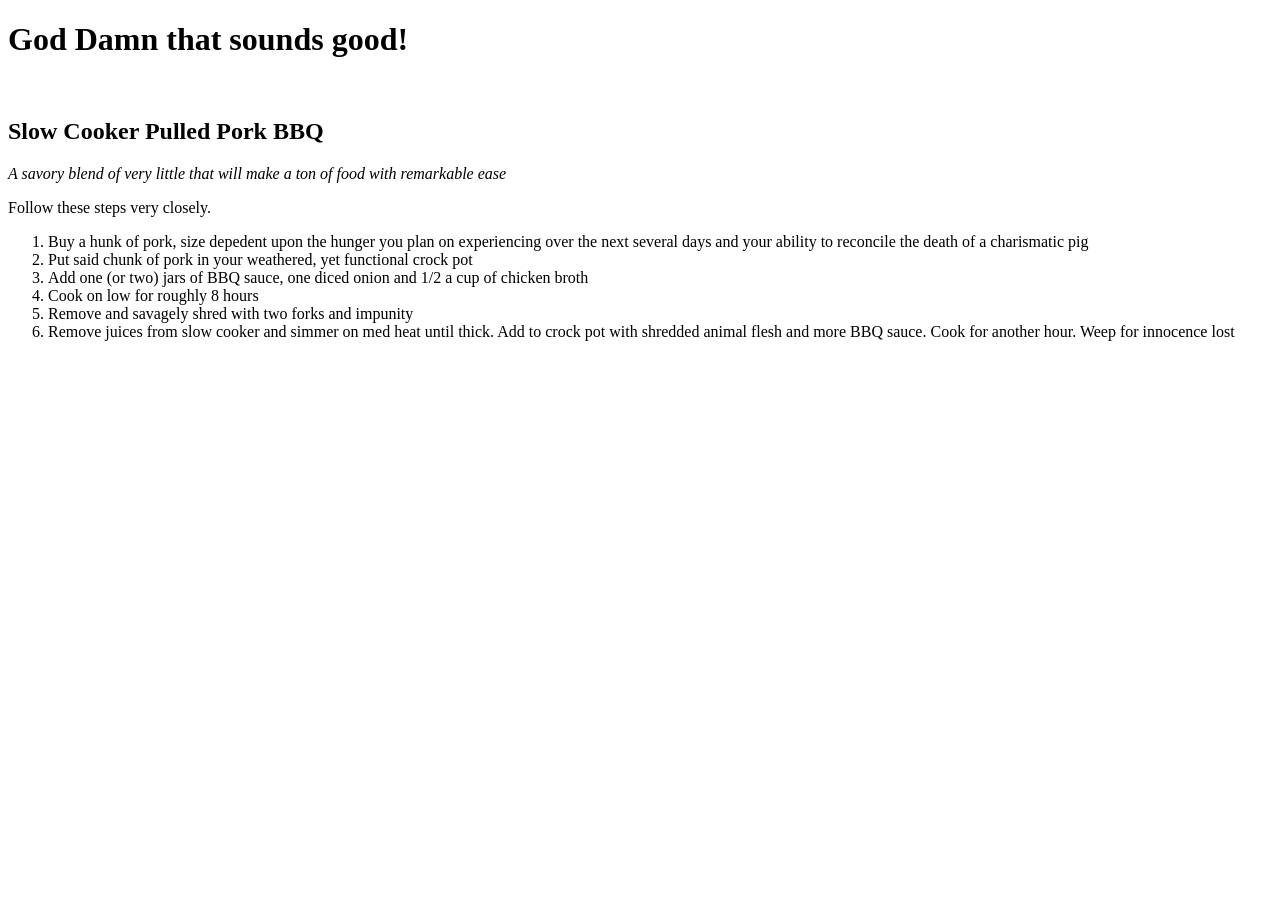
==== index.html @ de942214 "Change name to index.html" ====
<!doctype html>
<html lang = "en">
<head>
  <meta charset = "utf-8">
  <title>Let's get Cookin</title>
</head>
<body>
  <h1>God Damn that sounds good!</h1>
  <br>
  <h2>Slow Cooker Pulled Pork BBQ</h2>
  <em>A savory blend of very little that will make a ton of food with remarkable ease</em>
    <p>
      Follow these steps very closely.
    </p>
    <ol>
      <li>Buy a hunk of pork, size depedent upon the hunger you plan on experiencing over the next several days and your ability to reconcile the death of a charismatic pig</li>
      <li>Put said chunk of pork in your weathered, yet functional crock pot</li>
      <li>Add one (or two) jars of BBQ sauce, one diced onion and 1/2 a cup of chicken broth</li>
      <li>Cook on low for roughly 8 hours</li>
      <li>Remove and savagely shred with two forks and impunity</li>
      <li>Remove juices from slow cooker and simmer on med heat until thick. Add to crock pot with shredded animal flesh and more BBQ sauce. Cook for another hour. Weep for innocence lost</li>
    </ol>
</body>
</html>
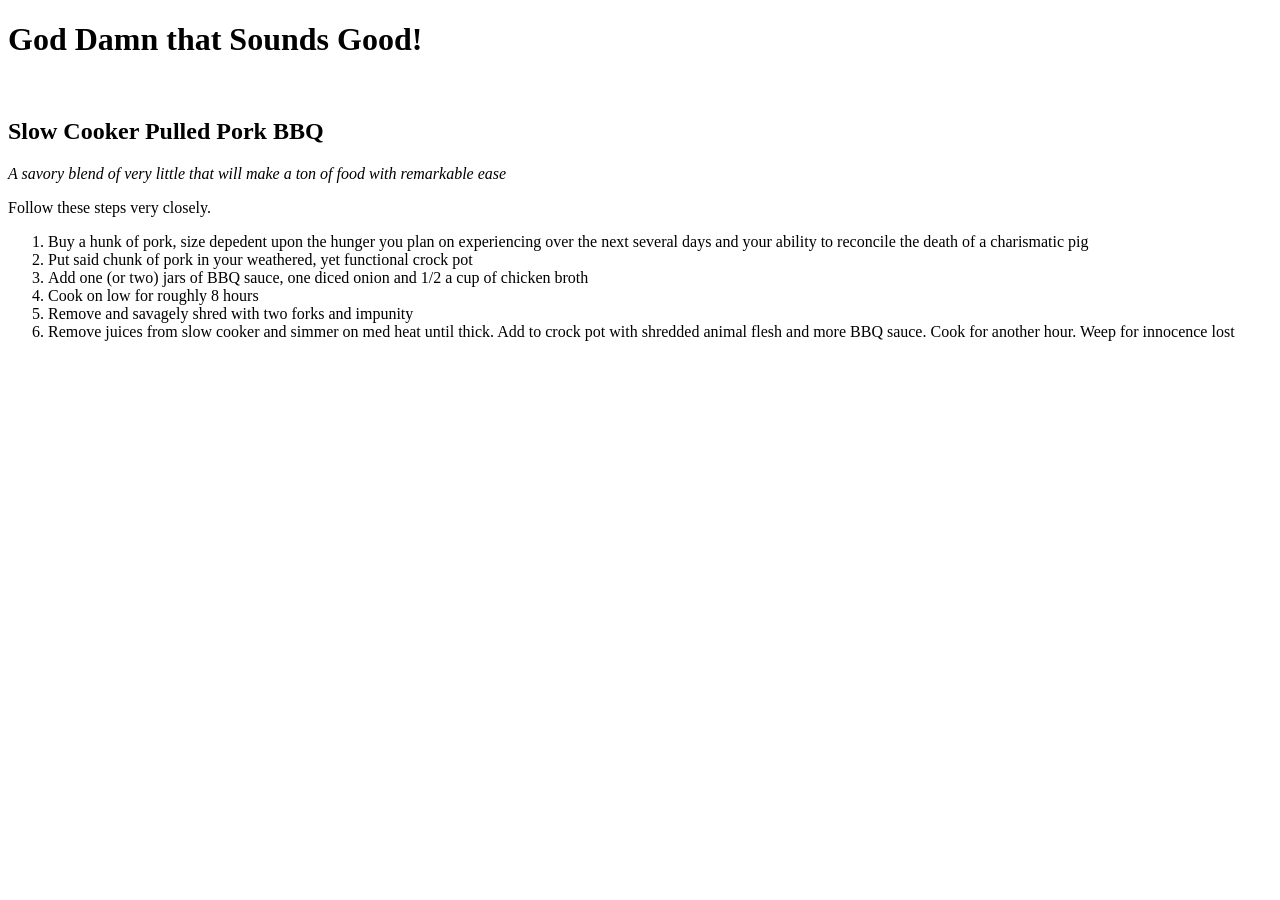
==== commit 200ad958: "Fix some syntax issues" ====
--- a/index.html
+++ b/index.html
@@ -5,7 +5,7 @@
   <title>Let's get Cookin</title>
 </head>
 <body>
-  <h1>God Damn that sounds good!</h1>
+  <h1>God Damn that Sounds Good!</h1>
   <br>
   <h2>Slow Cooker Pulled Pork BBQ</h2>
   <em>A savory blend of very little that will make a ton of food with remarkable ease</em>
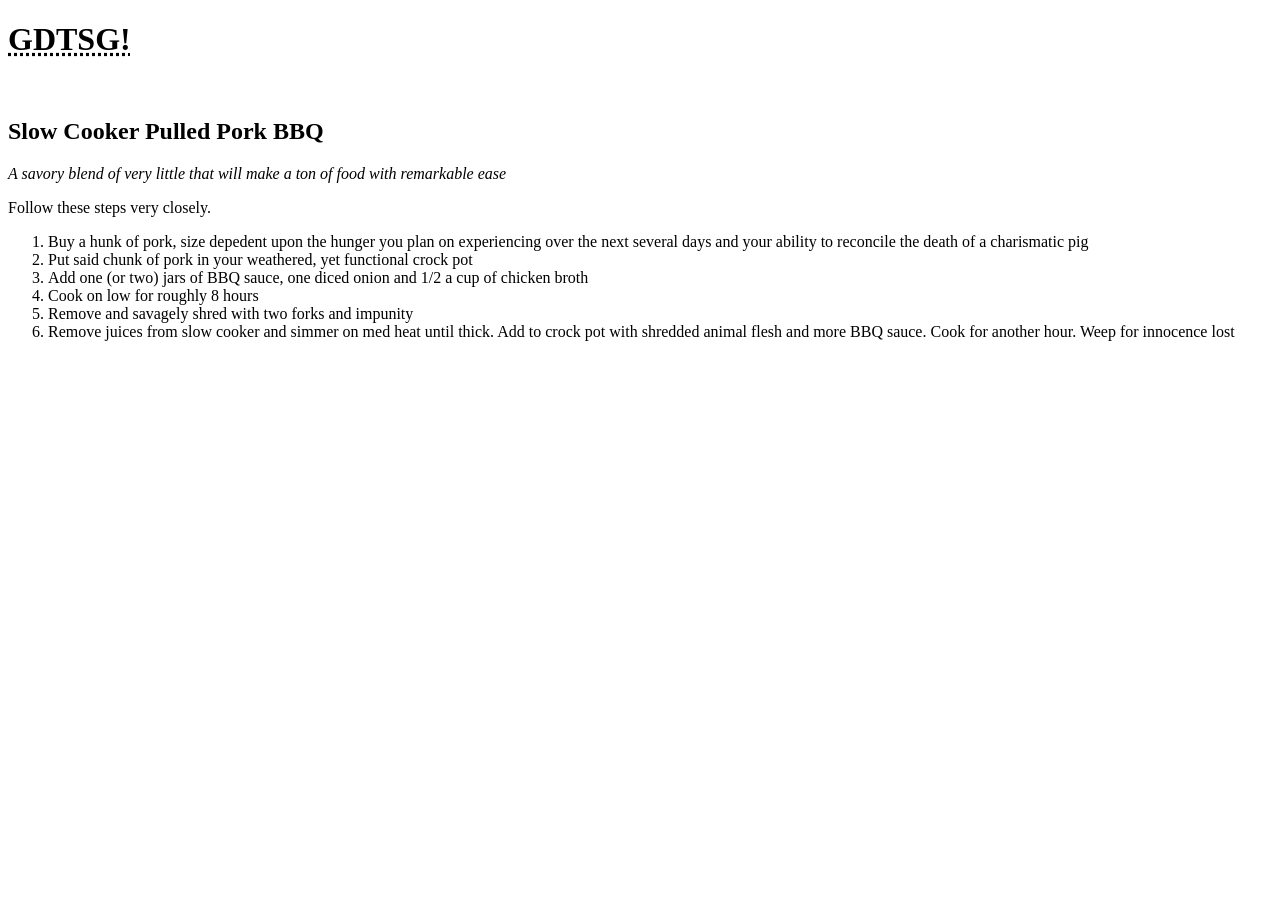
==== commit fa32f2a0: "Add abbreviation tag with title attribute" ====
--- a/index.html
+++ b/index.html
@@ -5,7 +5,7 @@
   <title>Let's get Cookin</title>
 </head>
 <body>
-  <h1>God Damn that Sounds Good!</h1>
+  <h1><abbr title="God Damn that Sounds Good!">GDTSG!<abbr></h1>
   <br>
   <h2>Slow Cooker Pulled Pork BBQ</h2>
   <em>A savory blend of very little that will make a ton of food with remarkable ease</em>
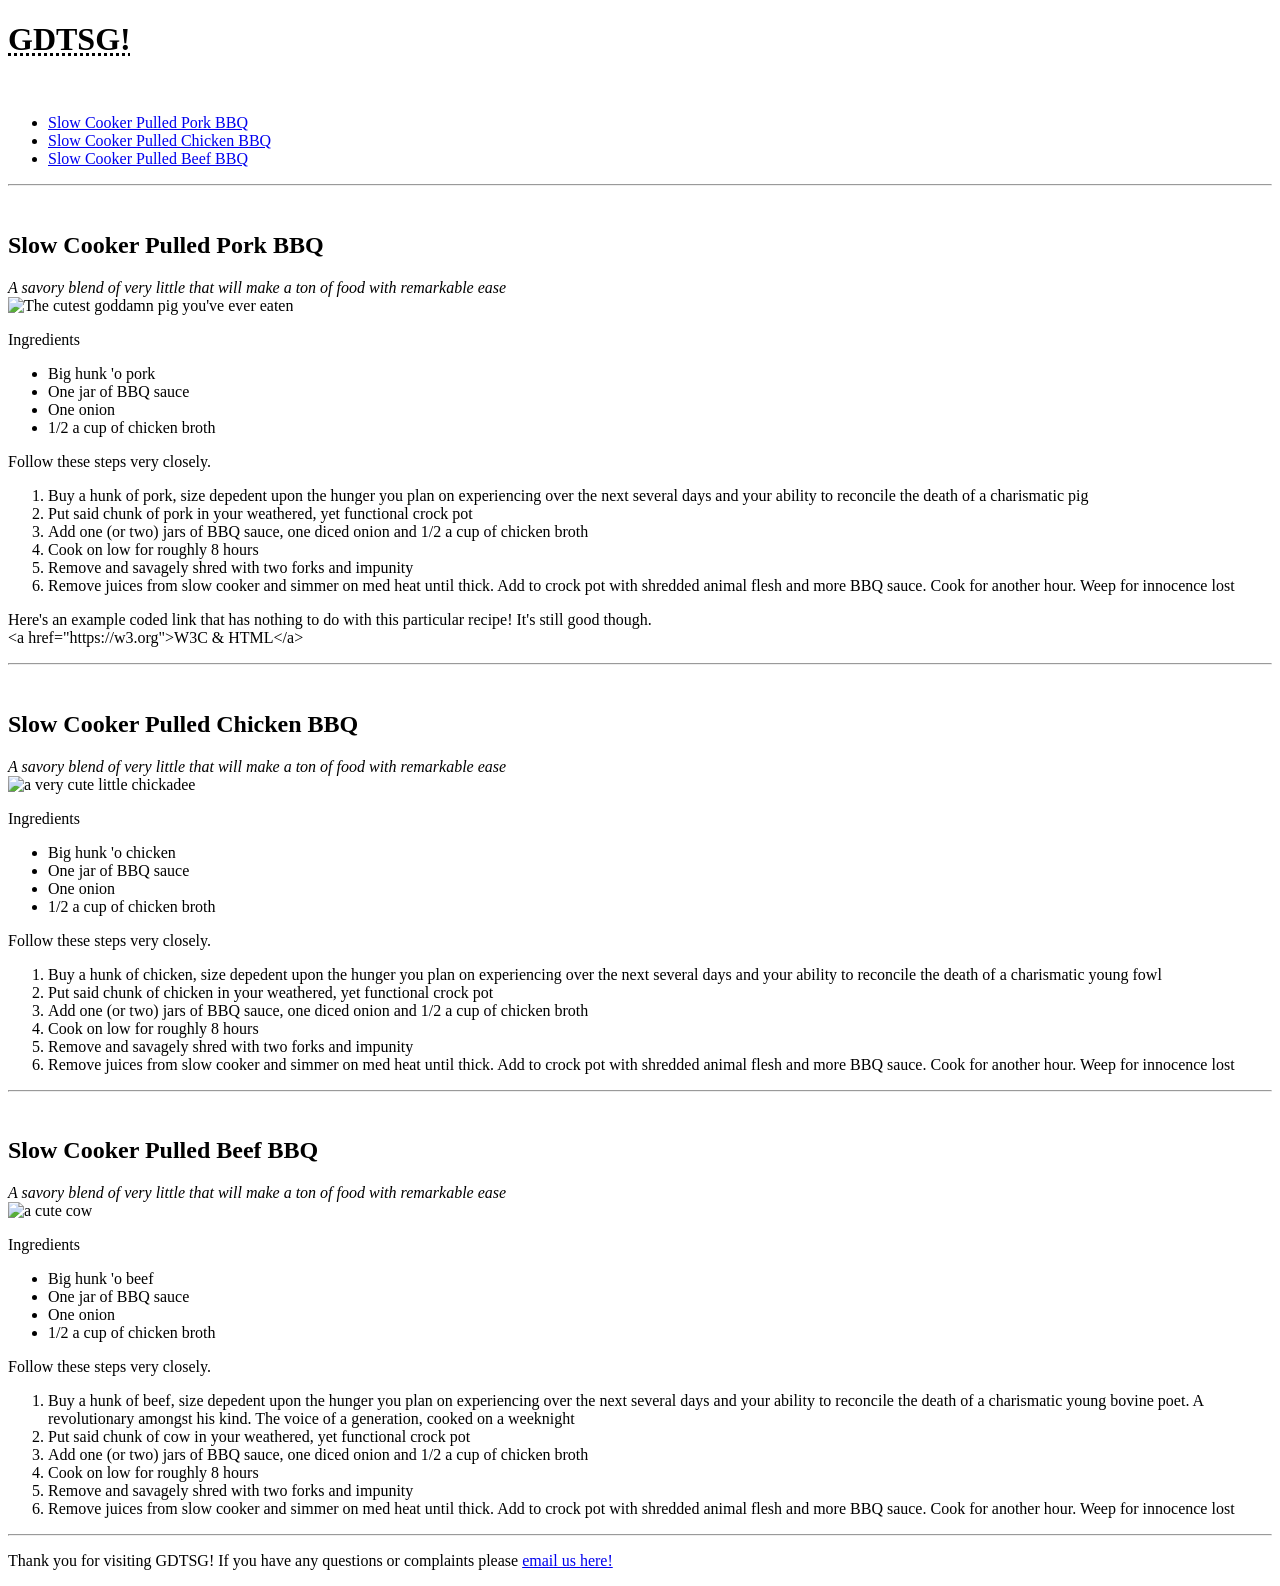
==== commit 61997f9f: "Add 2 more recipes, photos for all recipes and a footer" ====
--- a/index.html
+++ b/index.html
@@ -4,21 +4,135 @@
   <meta charset = "utf-8">
   <title>Let's get Cookin</title>
 </head>
+
 <body>
-  <h1><abbr title="God Damn that Sounds Good!">GDTSG!<abbr></h1>
+<header>
+  <h1><abbr title="God Damn that Sounds Good!">GDTSG!</abbr></h1>
+  <img src="http://afterthekidsleave.files.wordpress.com/2014/01/audrey2.jpg?w=350&h=200&crop=1" alt="" title="Oooh yeah, imma eat you">
+  <nav>
+    <ul>
+      <li><a href="#pork">Slow Cooker Pulled Pork BBQ</a></li>
+      <li><a href="#chicken">Slow Cooker Pulled Chicken BBQ</a></li>
+      <li><a href="#beef">Slow Cooker Pulled Beef BBQ</a></li>
+    </ul>
+  </nav>
+</header>
+  
+<hr>
+
   <br>
-  <h2>Slow Cooker Pulled Pork BBQ</h2>
-  <em>A savory blend of very little that will make a ton of food with remarkable ease</em>
-    <p>
-      Follow these steps very closely.
-    </p>
-    <ol>
-      <li>Buy a hunk of pork, size depedent upon the hunger you plan on experiencing over the next several days and your ability to reconcile the death of a charismatic pig</li>
-      <li>Put said chunk of pork in your weathered, yet functional crock pot</li>
-      <li>Add one (or two) jars of BBQ sauce, one diced onion and 1/2 a cup of chicken broth</li>
-      <li>Cook on low for roughly 8 hours</li>
-      <li>Remove and savagely shred with two forks and impunity</li>
-      <li>Remove juices from slow cooker and simmer on med heat until thick. Add to crock pot with shredded animal flesh and more BBQ sauce. Cook for another hour. Weep for innocence lost</li>
-    </ol>
+
+  <article id="pork">
+    <header>
+      <h2>Slow Cooker Pulled Pork BBQ</h2>
+      <em>A savory blend of very little that will make a ton of food with remarkable ease</em>
+    </header>
+    <!--Pig picture-->
+    <img src="http://i2.wp.com/blog.assaydepot.com/wp-content/uploads/2012/12/Pig.jpg" alt="The cutest goddamn pig you've ever eaten" width="200px">
+    
+    <section id="porkIngredients">
+      <p>Ingredients</p>
+      <ul reversed>
+        <li>Big hunk 'o pork</li>
+        <li>One jar of BBQ sauce</li>
+        <li>One onion</li>
+        <li>1/2 a cup of chicken broth</li>
+      </ul>
+    </section>
+    <section id="porkSteps">
+      <p>Follow these steps very closely.</p>
+      <ol title="Instruction List">
+        <li>Buy a hunk of pork, size depedent upon the hunger you plan on experiencing over the next several days and your ability to reconcile the death of a charismatic pig</li>
+        <li>Put said chunk of pork in your weathered, yet functional crock pot</li>
+        <li>Add one (or two) jars of BBQ sauce, one diced onion and 1/2 a cup of chicken broth</li>
+        <li>Cook on low for roughly 8 hours</li>
+        <li>Remove and savagely shred with two forks and impunity</li>
+        <li>Remove juices from slow cooker and simmer on med heat until thick. Add to crock pot with shredded animal flesh and more BBQ sauce. Cook for another hour. Weep for innocence lost</li>
+      </ol>
+    </section>
+    <!--practice using html entities-->
+    <section id="html entities practice">
+      <p>Here's an example coded link that has nothing to do with this particular recipe! It's still good though.<br>
+        &lt;a href=&quot;https://w3.org&quot;&gt;W3C &amp; HTML&lt;/a&gt;
+    </section>
+  </article>
+
+<hr>
+
+  <br>
+
+  <article id="chicken">
+    <header>
+      <h2>Slow Cooker Pulled Chicken BBQ</h2>
+      <em>A savory blend of very little that will make a ton of food with remarkable ease</em>
+    
+    </header>
+    <!--Chicken picture-->
+    <img src="https://s-media-cache-ak0.pinimg.com/736x/d9/4a/b8/d94ab84a3c2eadb1a1406592d4854c17.jpg" alt="a very cute little chickadee" width="200px">
+    
+    <section id="chickenIngredients">
+      <p>Ingredients</p>
+      <ul reversed>
+        <li>Big hunk 'o chicken</li>
+        <li>One jar of BBQ sauce</li>
+        <li>One onion</li>
+        <li>1/2 a cup of chicken broth</li>
+      </ul>
+    </section>
+    <section id="chickenSteps">
+      <p>Follow these steps very closely.</p>
+      <ol title="Instruction List">
+        <li>Buy a hunk of chicken, size depedent upon the hunger you plan on experiencing over the next several days and your ability to reconcile the death of a charismatic young fowl</li>
+        <li>Put said chunk of chicken in your weathered, yet functional crock pot</li>
+        <li>Add one (or two) jars of BBQ sauce, one diced onion and 1/2 a cup of chicken broth</li>
+        <li>Cook on low for roughly 8 hours</li>
+        <li>Remove and savagely shred with two forks and impunity</li>
+        <li>Remove juices from slow cooker and simmer on med heat until thick. Add to crock pot with shredded animal flesh and more BBQ sauce. Cook for another hour. Weep for innocence lost</li>
+      </ol>
+    </section>
+
+  </article>
+
+<hr>
+
+  <br>
+
+  <article id="beef">
+    <header>
+      <h2>Slow Cooker Pulled Beef BBQ</h2>
+      <em>A savory blend of very little that will make a ton of food with remarkable ease</em>
+    
+    </header>
+
+<!--Beef picture-->
+    <img src="http://www.top10listland.com/wp-content/uploads/2013/12/cutecow.jpg" alt="a cute cow" width="200px">
+
+    <section id="beefIngredients">
+      <p>Ingredients</p>
+      <ul reversed>
+        <li>Big hunk 'o beef</li>
+        <li>One jar of BBQ sauce</li>
+        <li>One onion</li>
+        <li>1/2 a cup of chicken broth</li>
+      </ul>
+    </section>
+    <section id="beefSteps">
+      <p>Follow these steps very closely.</p>
+      <ol title="Instruction List">
+        <li>Buy a hunk of beef, size depedent upon the hunger you plan on experiencing over the next several days and your ability to reconcile the death of a charismatic young bovine poet. A revolutionary amongst his kind. The voice of a generation, cooked on a weeknight</li>
+        <li>Put said chunk of cow in your weathered, yet functional crock pot</li>
+        <li>Add one (or two) jars of BBQ sauce, one diced onion and 1/2 a cup of chicken broth</li>
+        <li>Cook on low for roughly 8 hours</li>
+        <li>Remove and savagely shred with two forks and impunity</li>
+        <li>Remove juices from slow cooker and simmer on med heat until thick. Add to crock pot with shredded animal flesh and more BBQ sauce. Cook for another hour. Weep for innocence lost</li>
+      </ol>
+    </section>
+
+  </article>
+
+<hr>
+<footer>
+  <p> Thank you for visiting GDTSG! If you have any questions or complaints please <a href="mailto:stupidperson@thisisfake.org?subject=I have no sense of humor whatsoever">email us here!</a></p>
+
 </body>
 </html>
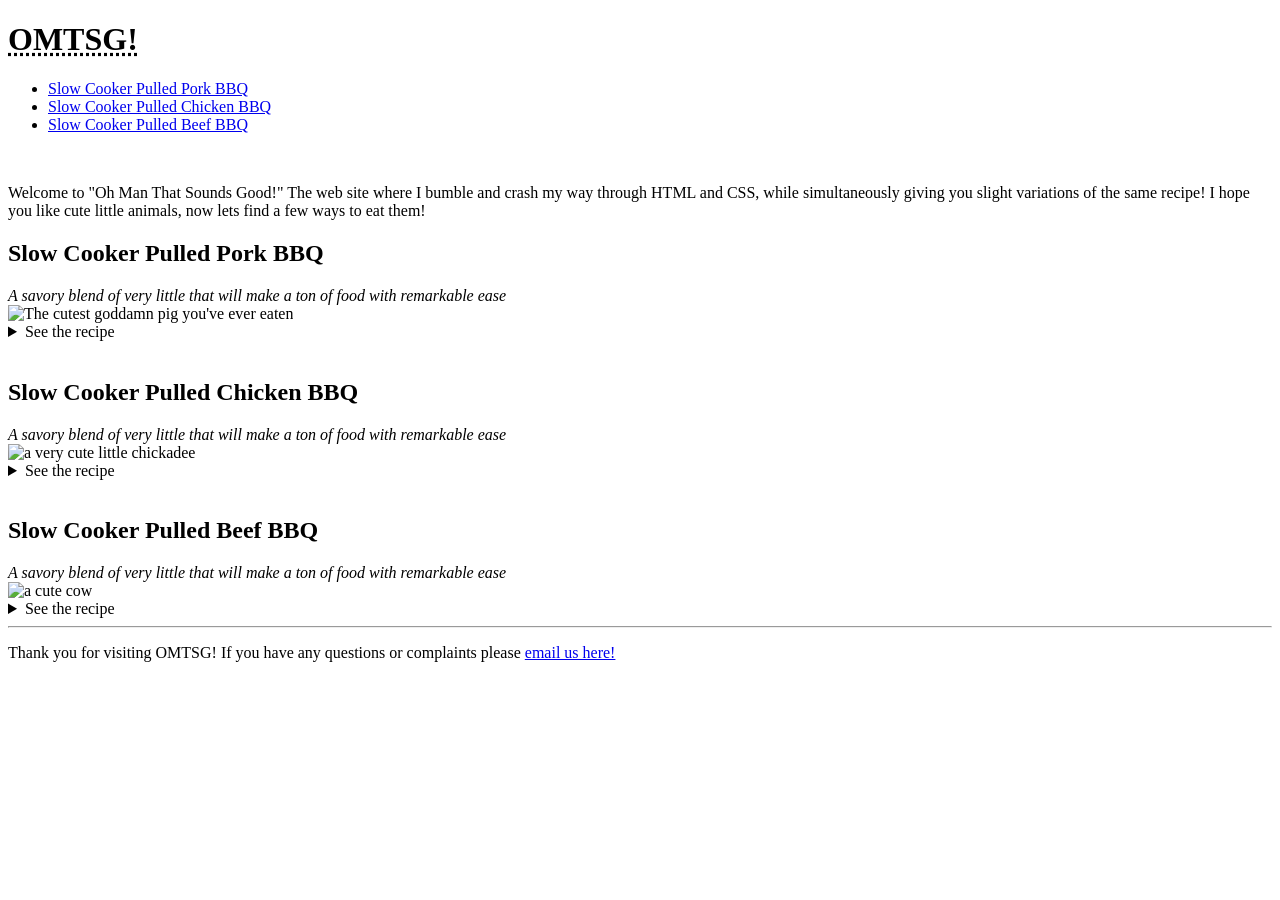
==== commit 9e760931: "update the shit out of site." ====
--- a/index.html
+++ b/index.html
@@ -3,12 +3,13 @@
 <head>
   <meta charset = "utf-8">
   <title>Let's get Cookin</title>
+  <link rel="stylesheet" href="gdtsg-css.css">
 </head>
 
 <body>
-<header>
-  <h1><abbr title="God Damn that Sounds Good!">GDTSG!</abbr></h1>
-  <img src="http://afterthekidsleave.files.wordpress.com/2014/01/audrey2.jpg?w=350&h=200&crop=1" alt="" title="Oooh yeah, imma eat you">
+<header id="mainheader">
+  <h1><abbr title="Oh Man That Sounds Good!">OMTSG!</abbr></h1>
+
   <nav>
     <ul>
       <li><a href="#pork">Slow Cooker Pulled Pork BBQ</a></li>
@@ -17,20 +18,26 @@
     </ul>
   </nav>
 </header>
-  
-<hr>
+
+
 
   <br>
+  <section id="intro">
+    <p>Welcome to "Oh Man That Sounds Good!" The web site where I bumble and crash my way through HTML and CSS, while simultaneously giving you slight variations of the same recipe! I hope you like cute little animals, now lets find a few ways to eat them!</p>
+  </section>
 
-  <article id="pork">
+
+
+  <article id="pork" class="pork">
     <header>
       <h2>Slow Cooker Pulled Pork BBQ</h2>
       <em>A savory blend of very little that will make a ton of food with remarkable ease</em>
     </header>
     <!--Pig picture-->
     <img src="http://i2.wp.com/blog.assaydepot.com/wp-content/uploads/2012/12/Pig.jpg" alt="The cutest goddamn pig you've ever eaten" width="200px">
-    
-    <section id="porkIngredients">
+<details>
+  <summary>See the recipe</summary>
+    <section class="pork">
       <p>Ingredients</p>
       <ul reversed>
         <li>Big hunk 'o pork</li>
@@ -39,7 +46,7 @@
         <li>1/2 a cup of chicken broth</li>
       </ul>
     </section>
-    <section id="porkSteps">
+    <section class="pork">
       <p>Follow these steps very closely.</p>
       <ol title="Instruction List">
         <li>Buy a hunk of pork, size depedent upon the hunger you plan on experiencing over the next several days and your ability to reconcile the death of a charismatic pig</li>
@@ -50,14 +57,10 @@
         <li>Remove juices from slow cooker and simmer on med heat until thick. Add to crock pot with shredded animal flesh and more BBQ sauce. Cook for another hour. Weep for innocence lost</li>
       </ol>
     </section>
-    <!--practice using html entities-->
-    <section id="html entities practice">
-      <p>Here's an example coded link that has nothing to do with this particular recipe! It's still good though.<br>
-        &lt;a href=&quot;https://w3.org&quot;&gt;W3C &amp; HTML&lt;/a&gt;
-    </section>
-  </article>
+  </details>
+</article>
 
-<hr>
+
 
   <br>
 
@@ -65,12 +68,13 @@
     <header>
       <h2>Slow Cooker Pulled Chicken BBQ</h2>
       <em>A savory blend of very little that will make a ton of food with remarkable ease</em>
-    
+
     </header>
     <!--Chicken picture-->
     <img src="https://s-media-cache-ak0.pinimg.com/736x/d9/4a/b8/d94ab84a3c2eadb1a1406592d4854c17.jpg" alt="a very cute little chickadee" width="200px">
-    
-    <section id="chickenIngredients">
+  <details>
+    <summary>See the recipe</summary>
+    <section class="chicken">
       <p>Ingredients</p>
       <ul reversed>
         <li>Big hunk 'o chicken</li>
@@ -79,7 +83,7 @@
         <li>1/2 a cup of chicken broth</li>
       </ul>
     </section>
-    <section id="chickenSteps">
+    <section class="chicken">
       <p>Follow these steps very closely.</p>
       <ol title="Instruction List">
         <li>Buy a hunk of chicken, size depedent upon the hunger you plan on experiencing over the next several days and your ability to reconcile the death of a charismatic young fowl</li>
@@ -90,10 +94,10 @@
         <li>Remove juices from slow cooker and simmer on med heat until thick. Add to crock pot with shredded animal flesh and more BBQ sauce. Cook for another hour. Weep for innocence lost</li>
       </ol>
     </section>
-
+  </details>
   </article>
 
-<hr>
+
 
   <br>
 
@@ -101,13 +105,14 @@
     <header>
       <h2>Slow Cooker Pulled Beef BBQ</h2>
       <em>A savory blend of very little that will make a ton of food with remarkable ease</em>
-    
+
     </header>
 
 <!--Beef picture-->
     <img src="http://www.top10listland.com/wp-content/uploads/2013/12/cutecow.jpg" alt="a cute cow" width="200px">
-
-    <section id="beefIngredients">
+<details>
+  <summary>See the recipe</summary>
+    <section class="beef">
       <p>Ingredients</p>
       <ul reversed>
         <li>Big hunk 'o beef</li>
@@ -116,7 +121,7 @@
         <li>1/2 a cup of chicken broth</li>
       </ul>
     </section>
-    <section id="beefSteps">
+    <section class="beef">
       <p>Follow these steps very closely.</p>
       <ol title="Instruction List">
         <li>Buy a hunk of beef, size depedent upon the hunger you plan on experiencing over the next several days and your ability to reconcile the death of a charismatic young bovine poet. A revolutionary amongst his kind. The voice of a generation, cooked on a weeknight</li>
@@ -127,12 +132,15 @@
         <li>Remove juices from slow cooker and simmer on med heat until thick. Add to crock pot with shredded animal flesh and more BBQ sauce. Cook for another hour. Weep for innocence lost</li>
       </ol>
     </section>
-
+  </details>
   </article>
 
-<hr>
+
 <footer>
-  <p> Thank you for visiting GDTSG! If you have any questions or complaints please <a href="mailto:stupidperson@thisisfake.org?subject=I have no sense of humor whatsoever">email us here!</a></p>
+  <hr>
+
+  <p> Thank you for visiting OMTSG! If you have any questions or complaints please <a href="mailto:stupidperson@thisisfake.org?subject=I have no sense of humor whatsoever">email us here!</a></p>
+</footer>
 
 </body>
 </html>
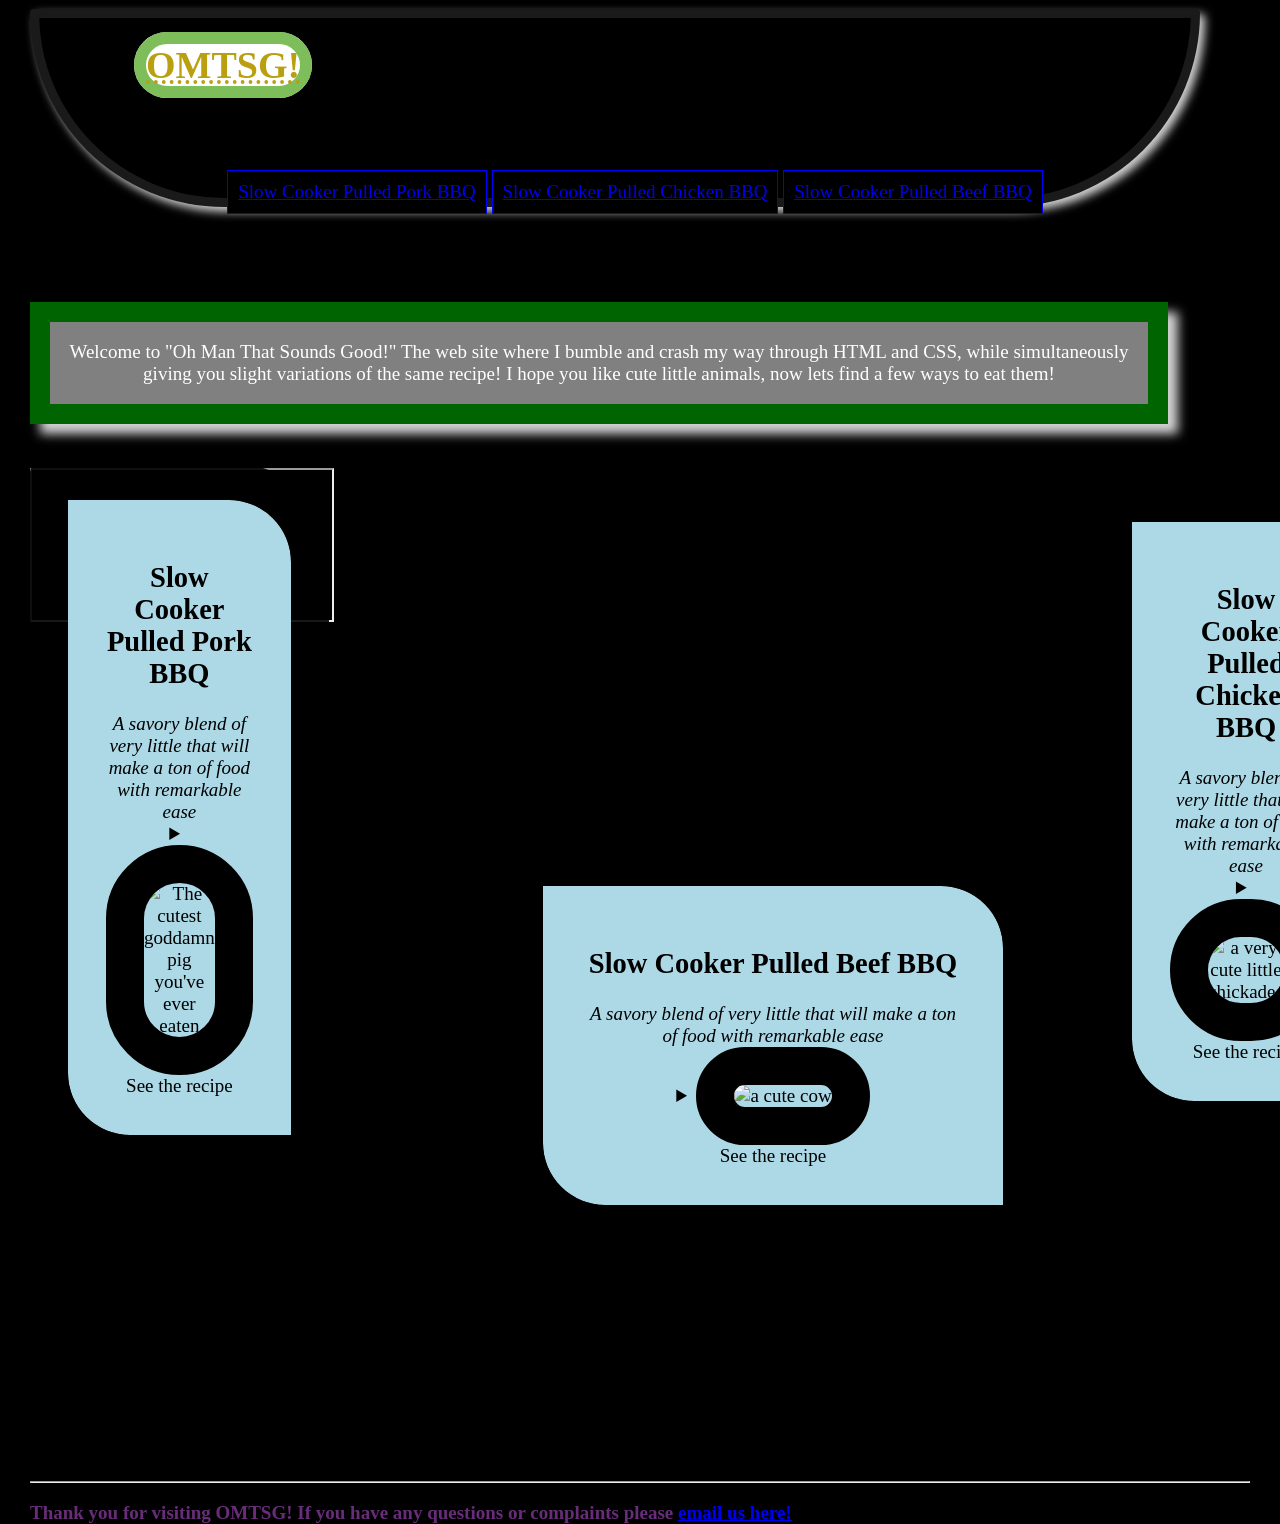
==== commit 67e9090b: "Add new positioning, Details tag modifications and other" ====
--- a/index.html
+++ b/index.html
@@ -3,7 +3,7 @@
 <head>
   <meta charset = "utf-8">
   <title>Let's get Cookin</title>
-  <link rel="stylesheet" href="gdtsg-css.css">
+  <link rel="stylesheet" type="text/css" href="gdtsg-css.css">
 </head>
 
 <body>
@@ -34,9 +34,11 @@
       <em>A savory blend of very little that will make a ton of food with remarkable ease</em>
     </header>
     <!--Pig picture-->
-    <img src="http://i2.wp.com/blog.assaydepot.com/wp-content/uploads/2012/12/Pig.jpg" alt="The cutest goddamn pig you've ever eaten" width="200px">
-<details>
-  <summary>See the recipe</summary>
+    <details>
+      <summary><img src="http://i2.wp.com/blog.assaydepot.com/wp-content/uploads/2012/12/Pig.jpg" alt="The cutest goddamn pig you've ever eaten" width="200px">
+        <br>
+        See the recipe
+      </summary>
     <section class="pork">
       <p>Ingredients</p>
       <ul reversed>
@@ -71,9 +73,11 @@
 
     </header>
     <!--Chicken picture-->
-    <img src="https://s-media-cache-ak0.pinimg.com/736x/d9/4a/b8/d94ab84a3c2eadb1a1406592d4854c17.jpg" alt="a very cute little chickadee" width="200px">
-  <details>
-    <summary>See the recipe</summary>
+    <details>
+      <summary><img src="https://s-media-cache-ak0.pinimg.com/736x/d9/4a/b8/d94ab84a3c2eadb1a1406592d4854c17.jpg" alt="a very cute little chickadee" width="200px">
+    <br>
+      See the recipe
+    </summary>
     <section class="chicken">
       <p>Ingredients</p>
       <ul reversed>
@@ -109,9 +113,11 @@
     </header>
 
 <!--Beef picture-->
-    <img src="http://www.top10listland.com/wp-content/uploads/2013/12/cutecow.jpg" alt="a cute cow" width="200px">
 <details>
-  <summary>See the recipe</summary>
+  <summary><img src="http://www.top10listland.com/wp-content/uploads/2013/12/cutecow.jpg" alt="a cute cow" width="200px">
+    <br>
+    See the recipe
+  </summary>
     <section class="beef">
       <p>Ingredients</p>
       <ul reversed>
@@ -135,6 +141,9 @@
   </details>
   </article>
 
+<iframe name="viewwindow" src="">
+  <p>your browser does not support iframes</p>
+</iframe>
 
 <footer>
   <hr>
--- a/gdtsg-css.css
+++ b/gdtsg-css.css
@@ -0,0 +1,114 @@
+body, html{
+  font-size:19px;
+  height:1000px;
+  background:black url(http://i.dawn.com/large/2014/12/549ceb8d35b01.jpg) repeat fixed;
+  background-size:cover;
+  min-width:300px;
+  clear:both;
+  margin:15px;
+}
+#mainheader{
+      z-index:2;
+      background:black url("http://i.imgur.com/yPG7Qt9.jpg") no-repeat center;
+      position:absolute;
+      top:1%;
+      width:90%;
+      max-height:20%;
+      box-shadow: 5px 5px 10px lightgrey;
+      border:.5rem solid rgba(255, 255, 255,0.1);
+      border-radius:20px 20px 1000px 1000px;
+}
+/* Code for the little logo in the upper left*/
+#mainheader h1 abbr{
+  color:#baa010;
+  margin-left:5rem;
+  background:white url(http://blogs-images.forbes.com/startswithabang/files/2016/01/Milky_Way_at_Concordia_Camp_Karakoram_Range_Pakistan-1200x800.jpg) no-repeat center center;
+  background-size:cover;
+  border:12px solid #7dbd5a;
+  border-radius:20rem;
+}
+nav{
+  text-align:center;
+  white-space:nowrap;
+  overflow:;
+}
+nav li{
+  list-style: none;
+  margin-top:3rem;
+  background-color:black;
+  border:1px solid blue;
+  display:inline-block;
+  padding:10px;
+
+}
+li a:hover {
+    background-color: red;
+  }
+
+#intro{
+  z-index:1;
+  position:relative;
+  color:white;
+  margin-top:250px;
+  text-align:center;
+  font-family:papyrus;
+  border:20px solid darkgreen;
+  border-image: url(http://www.halfmoonbaytrading.com/sites/all/themes/halfmoonbay/images/animation/wood_frame.png) 30 repeat;
+  background:grey url(https://c2.staticflickr.com/6/5035/5886916180_e3a8860660_b.jpg) no-repeat center center fixed;
+  background-size:100%;
+  box-shadow: 10px 10px 10px lightgrey;
+  width:90%;
+}
+
+
+/*article declarations that accomodate for the fixed header, still needs work to correctly display the last recipe*/
+article{
+  text-align:center;
+  List-style-position:inside;
+  padding:2rem;
+  font-size:19px;
+  background:lightblue;
+  border:2rem solid rgba(0, 0, 0, 0.9);
+  background-clip:padding-box;
+}
+
+article section{
+  text-align:justify;
+}
+article img{
+  border: 2rem solid black;
+  border-radius: 12rem;
+}
+article#pork.pork {
+    z-index:5;
+    position: absolute;
+    margin-right: 68rem;
+    margin-top:2rem;
+    max-width:30%;
+    border-radius:10px 100px;
+
+}
+article#chicken {
+    z-index:4;
+    position:absolute;
+    margin-left: 56rem;
+    margin-top:2rem;
+    max-width:30%;
+    border-radius:10px 100px;
+}
+article#beef {
+    z-index:3;
+    position:absolute;
+    margin-left: 25rem;
+    margin-top:20rem;
+    max-width:30%;
+    border-radius:10px 100px;
+}
+footer{
+    color:#682d79;
+    font-weight:bold;
+    font size:2rem;
+    font-family:cursive;
+    position:relative;
+    margin-top:70%;
+}
